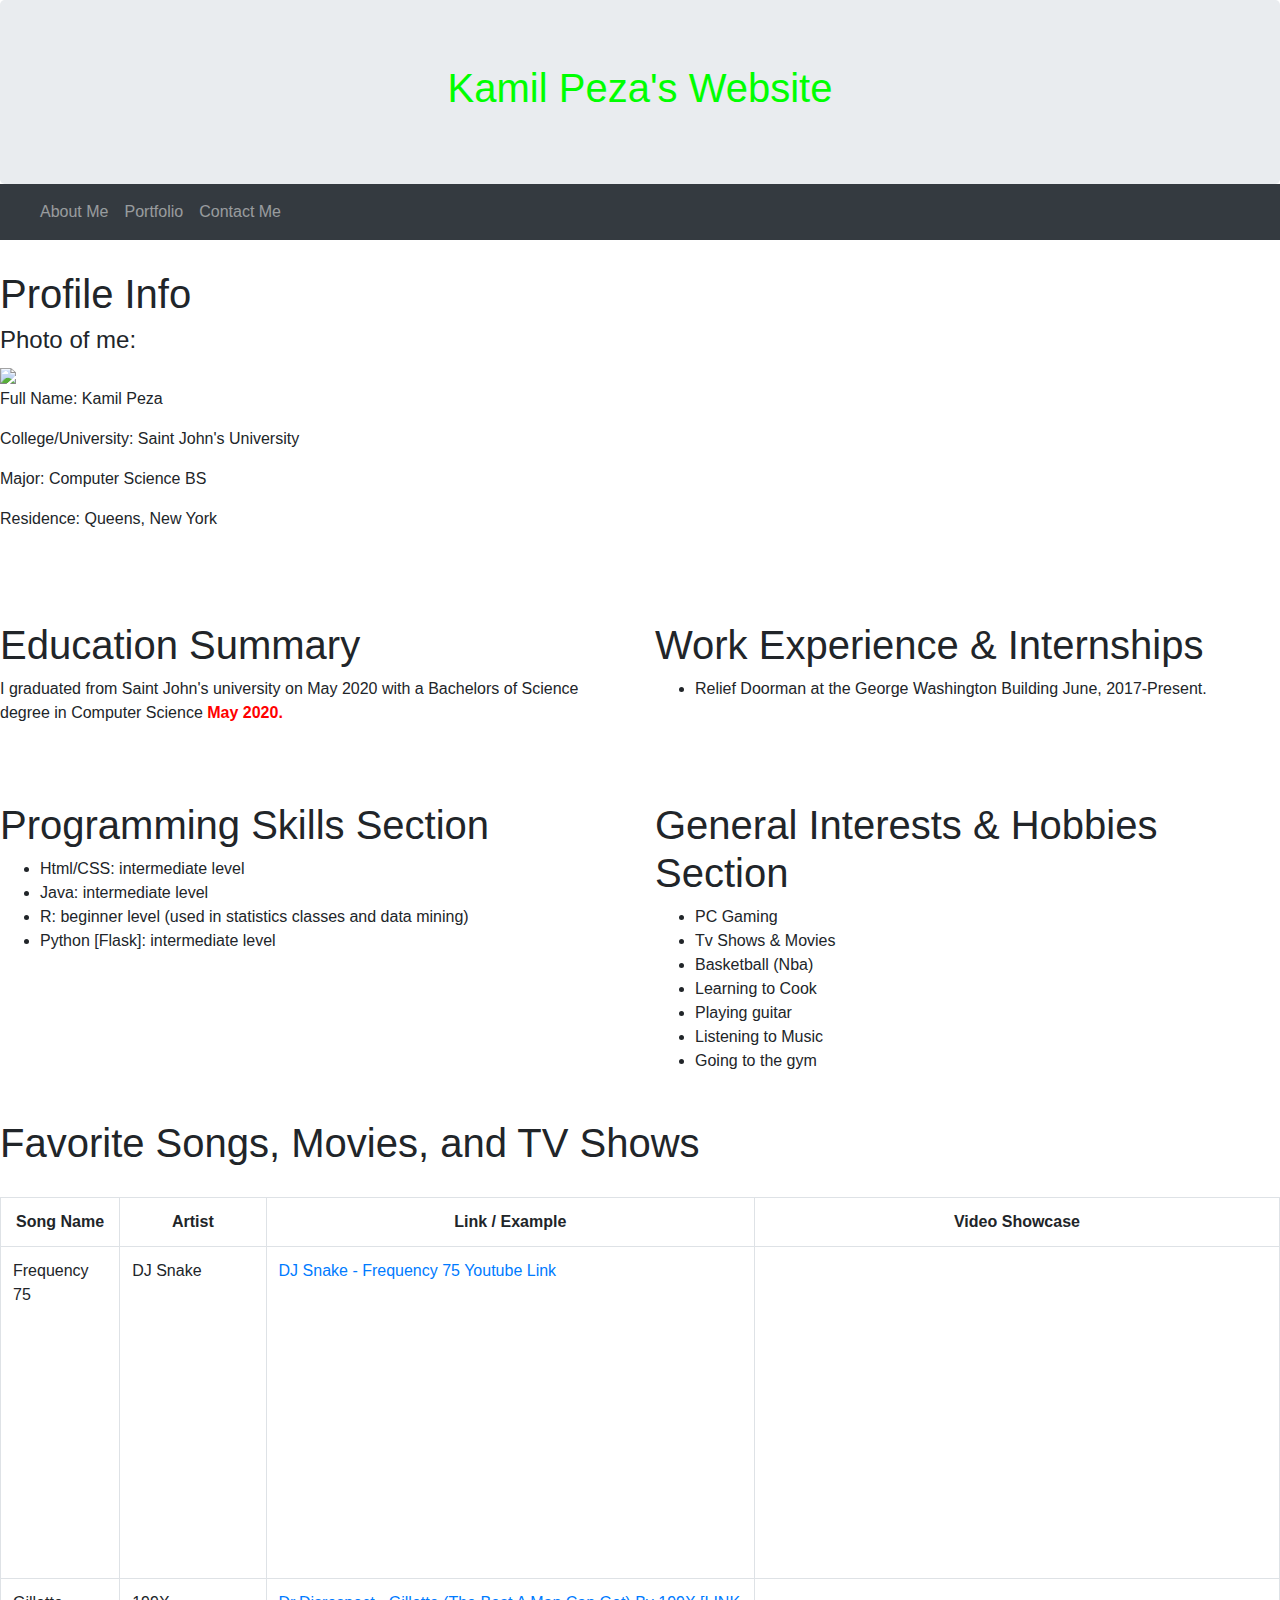
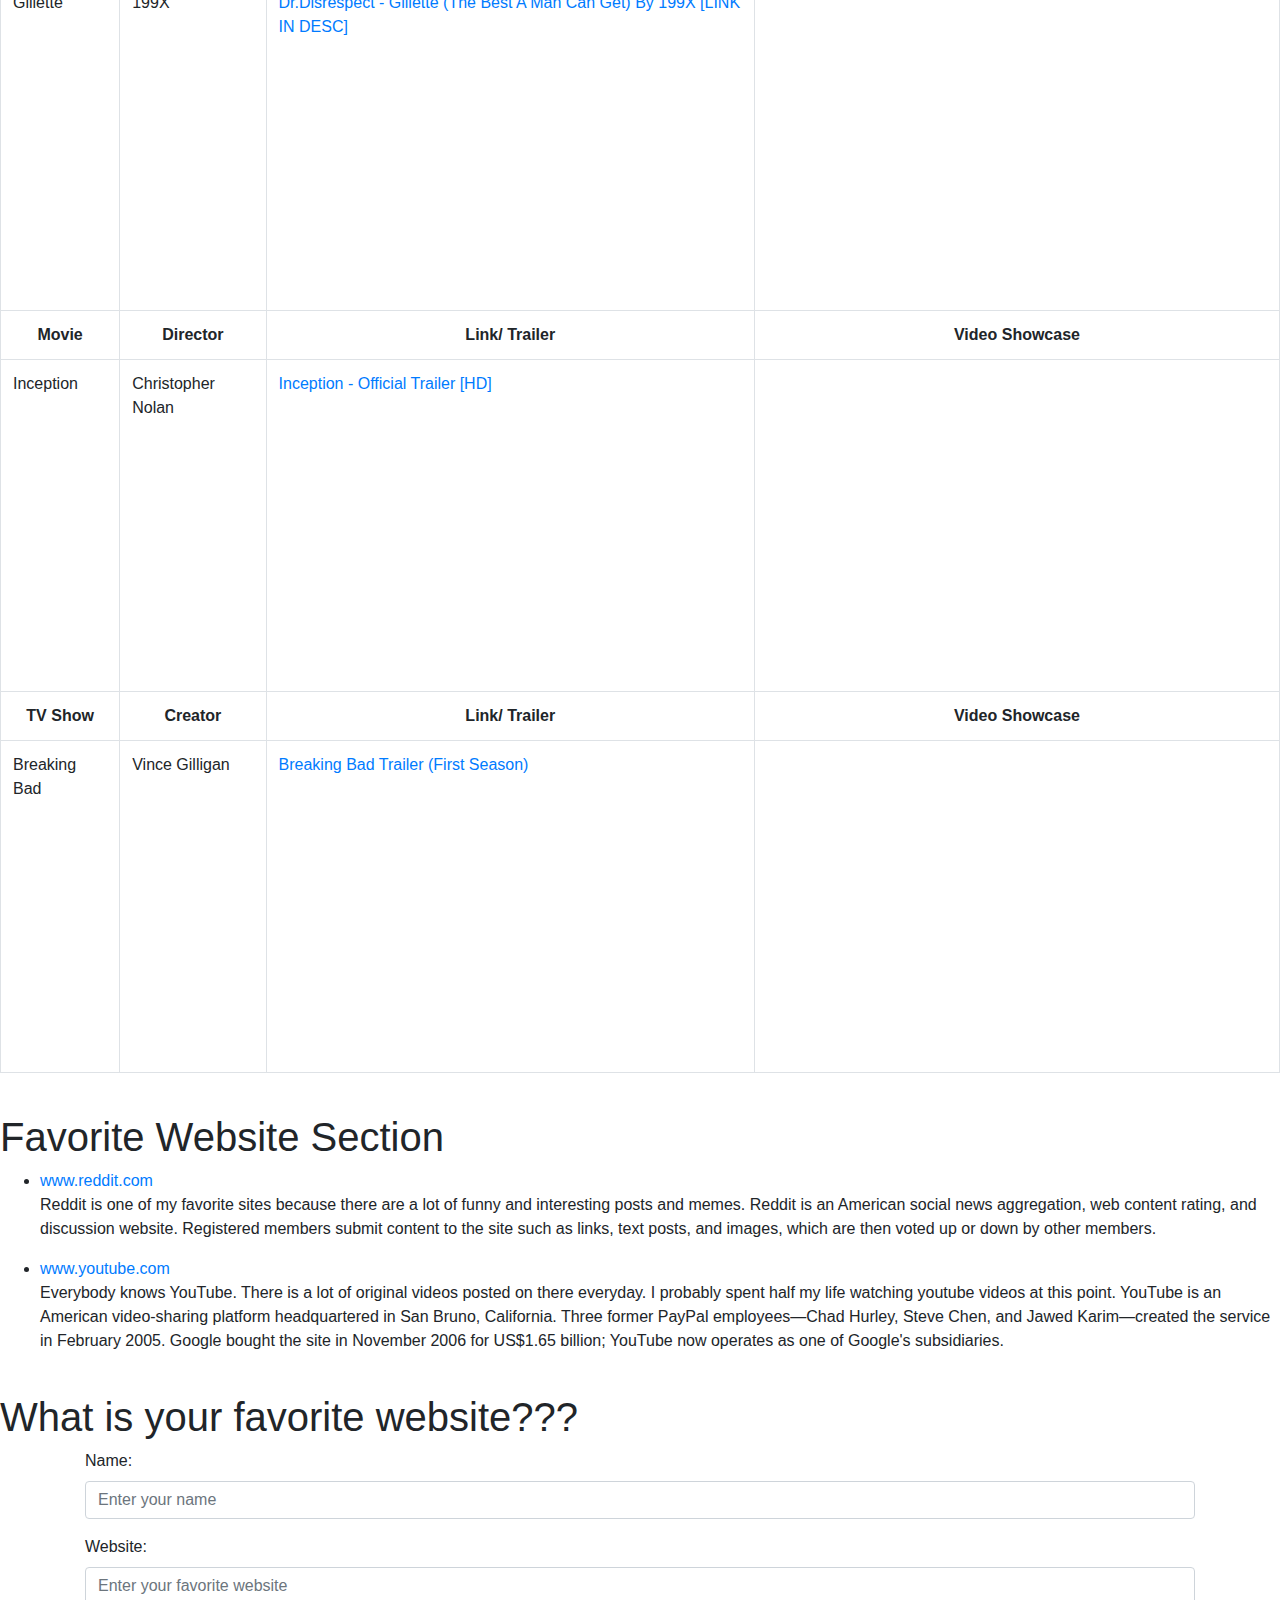
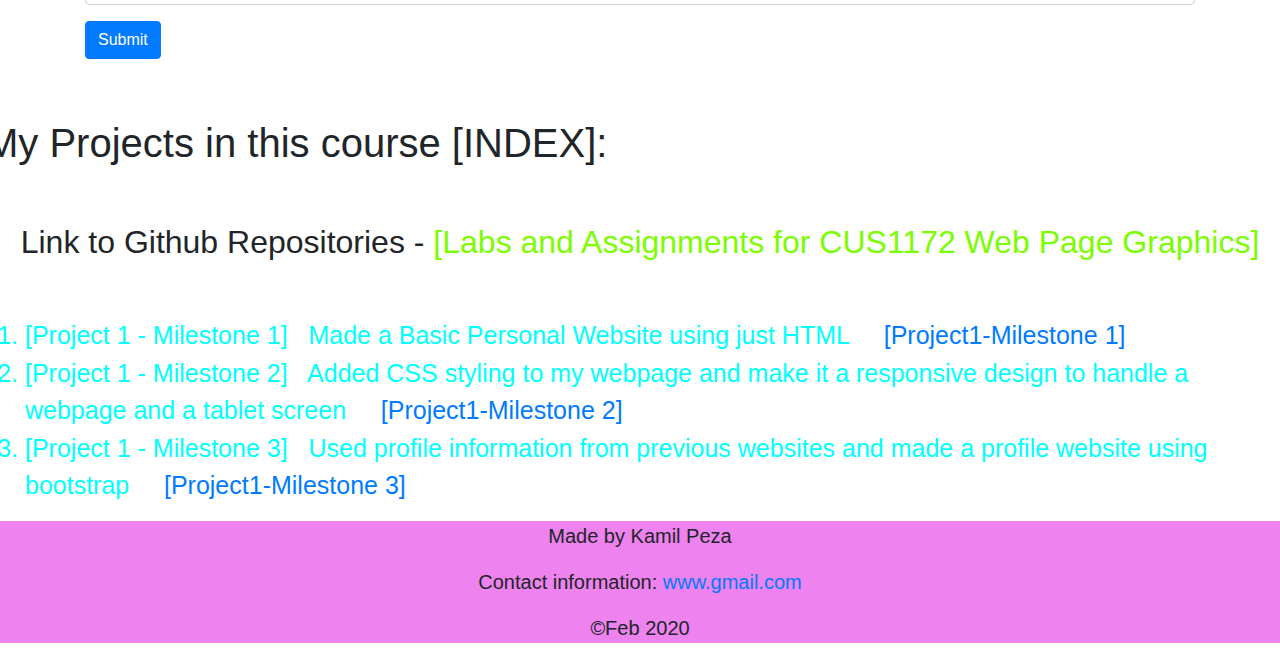
==== HTML/contact_me.html @ cddce847 "First commit of my Portfolio Website" ====
<!-- Kamil's Personal Webiste Portfolio 1.0 -->
<!DOCTYPE html>
<html lang="en">
<head>
  <title>Kamil Peza's Personal Website </title>
  <meta charset="utf-8">
  <meta name="viewport" content="width=device-width, initial-scale=1">

  <!-- CSS Links -->
  <link rel="stylesheet" href="https://maxcdn.bootstrapcdn.com/bootstrap/4.4.1/css/bootstrap.min.css">
  <link rel="stylesheet" href="style.css">

  <!-- JavaScript links-->
  <script src="https://ajax.googleapis.com/ajax/libs/jquery/3.4.1/jquery.min.js"></script>
  <script src="https://cdnjs.cloudflare.com/ajax/libs/popper.js/1.16.0/umd/popper.min.js"></script>
  <script src="https://maxcdn.bootstrapcdn.com/bootstrap/4.4.1/js/bootstrap.min.js"></script>

  <style>
  body {
    background-image: url('OrangeBackground.jpg');
	background-repeat: no-repeat;
	background-attachment:fixed;
	background-size:cover;
  }
  </style>

</head>

<body>

<div class="jumbotron text-center" style="margin-bottom:0">
  <h1 style="color:#00ff00;">Kamil Peza's Website</h1>
</div>

<!--Nav Bar with page links-->
<nav class="navbar navbar-expand-sm bg-dark navbar-dark">
  <a class="navbar-brand" href="#" style="color:aqua;"></a>
  <button class="navbar-toggler" type="button" data-toggle="collapse" data-target="#collapsibleNavbar">
    <span class="navbar-toggler-icon"></span>
  </button>

  <div class="collapse navbar-collapse" id="collapsibleNavbar">
    <ul class="navbar-nav">

      <li class="nav-item" style="color:red;">
        <a class="nav-link" href="#Profile">About Me</a>
      </li>

      <li class="nav-item">
        <a class="nav-link" href="#Education">Portfolio</a>
      </li>

      <li class="nav-item">
        <a class="nav-link" href="#Experience">Contact Me</a>
      </li>

    </ul>

  </div>
</nav>
<!--end of nav bar-->

<div class="container.fluid" style="margin-top:30px; margin-bottom: 90px;">

      <h1 id="Profile">Profile Info</h1>
      <h4>Photo of me:</h4>

	  <img src="https://cdn1.iconfinder.com/data/icons/avatars-55/100/avatar_profile_user_music_headphones_shirt_cool-512.png" class="avatar">

		<p><span class="bold">Full Name:</span> Kamil Peza</p>
		<p><span class="bold">College/University:</span> Saint John's University</p>
		<p><span class="bold">Major:</span> Computer Science BS</p>
		<p><span class="bold">Residence: </span>Queens, New York</p>

</div>

<div class="row" style="margin-bottom: 60px;">
	<div class="col-md-6">
      <h1 id="Education">Education Summary</h1>

      <p>I graduated from Saint John's university on May 2020 with a Bachelors of Science degree in Computer Science <span style="color:red;font-weight:bold">May 2020. </span></p>
    </div>

	<div class="container col-sm-6">
      <h1 id="Experience">Work Experience & Internships</h1>
      <ul>
		<li>Relief Doorman at the George Washington Building June, 2017-Present.</li>
	  </ul>

    </div>
</div>

<div class="row">
	<div class="col-md-6" style="margin-bottom: 60px;">
		<h1 id="Programming">Programming Skills Section</h1>
		<ul>
			<li>Html/CSS: intermediate level</li>
			<li>Java: intermediate level</li>
			<li>R: beginner level (used in statistics classes and data mining)</li>
			<li>Python [Flask]: intermediate level</li>
		</ul>
	</div>

	<div class="col-md-6">
	<h1 id="Interests">General Interests & Hobbies Section</h1>
		<ul class="ulist">
			<li>PC Gaming</li>
			<li>Tv Shows & Movies</li>
			<li>Basketball (Nba)</li>
			<li>Learning to Cook</li>
			<li>Playing guitar</li>
			<li>Listening to Music</li>
			<li>Going to the gym</li>
		</ul>

	</div>
</div>

<div class="container.fluid" style="margin-top:30px;">
	<h1 id="Favorites" style="margin-bottom: 30px;">Favorite Songs, Movies, and TV Shows</h1>

	<table class="table table-bordered" >

		<!-- Songs-->
		<tr>
			<th style="text-align:center;">Song Name</th>
			<th style="text-align:center;">Artist</th>
			<th style="text-align:center;">Link / Example</th>
			<th style="text-align:center;">Video Showcase</th>
		</tr>

		<tr>
			<td>Frequency 75</td>
			<td>DJ Snake</td>
			<td><a href="https://www.youtube.com/watch?v=8SASn5dTaxg" target="_blank">DJ Snake - Frequency 75 Youtube Link</a></td>
			<td><iframe width="500" height="300" src="https://www.youtube.com/embed/8SASn5dTaxg" frameborder="0" allow="accelerometer; autoplay; encrypted-media; gyroscope; picture-in-picture" allowfullscreen></iframe></td>

		</tr>
		<tr>
			<td>Gillette</td>
			<td>199X</td>
			<td><a href="https://www.youtube.com/watch?v=9fWxCIi5PIw" target="_blank">Dr.Disrespect - Gillette (The Best A Man Can Get) By 199X [LINK IN DESC]</a></td>
			<td> <iframe width="500" height="300" src="https://www.youtube.com/embed/9fWxCIi5PIw" frameborder="0" allow="accelerometer; autoplay; encrypted-media; gyroscope; picture-in-picture" allowfullscreen></iframe></td>
		</tr>

		<!-- Movies-->
		<tr>
			<th style="text-align:center;">Movie</th>
			<th style="text-align:center;">Director</th>
			<th style="text-align:center;">Link/ Trailer</th>
			<th style="text-align:center;">Video Showcase</th>
		</tr>

		<tr>
			<td>Inception</td>
			<td>Christopher Nolan </td>
			<td><a href="https://www.youtube.com/watch?v=8hP9D6kZseM" target="_blank">Inception - Official Trailer [HD]</a></td>
			<td><iframe width="500" height="300" src="https://www.youtube.com/embed/8hP9D6kZseM" frameborder="0" allow="accelerometer; autoplay; encrypted-media; gyroscope; picture-in-picture" allowfullscreen></iframe></td>
		</tr>

		<!--TV Show-->
		<tr>
			<th style="text-align:center;">TV Show</th>
			<th style="text-align:center;">Creator</th>
			<th style="text-align:center;">Link/ Trailer</th>
			<th style="text-align:center;">Video Showcase</th>
		</tr>

		<tr>
			<td>Breaking Bad</td>
			<td>Vince Gilligan </td>
			<td><a href="https://www.youtube.com/watch?v=HhesaQXLuRY" target="_blank">Breaking Bad Trailer (First Season)</a></td>
			<td><iframe width="500" height="300" src="https://www.youtube.com/embed/HhesaQXLuRY" frameborder="0" allow="accelerometer; autoplay; encrypted-media; gyroscope; picture-in-picture" allowfullscreen></iframe></td>
		</tr>

		</table>

</div >



	<div class="container.fluid" style="margin-top:40px;">
	<h1 id="Websites">Favorite Website Section</h1>
		<ul>
			<li><a href="https://www.reddit.com/" target="_blank">www.reddit.com</a></li>
			<p style="font-size: 100%; text-align:left;">Reddit is one of my favorite sites because there are a lot of funny and interesting posts and memes. Reddit is an American social news aggregation, web content rating, and discussion website. Registered members submit content to the site such as links, text posts, and images, which are then voted up or down by other members. </p>

			<li><a href="https://www.youtube.com/" target="_blank">www.youtube.com</a></li>
			<p style="font-size: 100%; text-align:left;">Everybody knows YouTube. There is a lot of original videos posted on there everyday. I probably spent half my life watching youtube videos at this point. YouTube is an American video-sharing platform headquartered in San Bruno, California. Three former PayPal employees—Chad Hurley, Steve Chen, and Jawed Karim—created the service in February 2005. Google bought the site in November 2006 for US$1.65 billion; YouTube now operates as one of Google's subsidiaries.</p>

		</ul>

	</div>

	<div class="container.fluid" style="margin-top:40px;">
			<h1 id="Interests">What is your favorite website???</h1>

	</div>
	<div class="container">


  <form action="index.html">

    <div class="form-group">
      <label for="name">Name:</label>
      <input type="name" class="form-control" id="name" placeholder="Enter your name">
    </div>

    <div class="form-group">
      <label for="pwd">Website:</label>
      <input type="password" class="form-control" id="pwd" placeholder="Enter your favorite website">
    </div>

    <button type="submit" class="btn btn-primary">Submit</button>
  </form>
</div>

<div class="row">
	<div class="container.fluid" style="margin-top:60px">

	<h1 id="MyProjects">My Projects in this course [INDEX]: </h1>
		<br><br>

	<h2 style="text-align: center;">Link to Github Repositories - <a href="https://github.com/Developer366/CUS1172_WebPageGraphics-Assignments" style="color:lawngreen;">[Labs and Assignments for CUS1172 Web Page Graphics]</a> </h2>
		<br><br>

		<ol>
			<li style="color:aqua; font-size: 25px;">[Project 1 - Milestone 1] &nbsp Made a Basic Personal Website using just HTML &nbsp &nbsp <a href="https://developer366.github.io/CUS1172_WebPageGraphics-Assignments/CUS1172_Project1_Milestone1/">[Project1-Milestone 1]</a> </li>

			<li style="color:aqua; font-size: 25px;">[Project 1 - Milestone 2] &nbsp Added CSS styling to my webpage and make it a responsive design to handle a webpage and a tablet screen &nbsp &nbsp <a href="https://developer366.github.io/CUS1172_WebPageGraphics-Assignments/CUS1172_Project1_Milestone2/">[Project1-Milestone 2]</a> </li>

			<li style="color:aqua; font-size: 25px;">[Project 1 - Milestone 3] &nbsp Used profile information from previous websites and made a profile website using bootstrap &nbsp &nbsp <a href="https://developer366.github.io/CUS1172_WebPageGraphics-Assignments/CUS1172_Project1_Milestone3/">[Project1-Milestone 3]</a> </li>

		</ol>



	</div>

</div>

<footer class="container-fluid bg-4 text-center" style="background-color: Violet; font-size:20px; line-height: 150%;">

  <p>Made by Kamil Peza</p>
  <p>Contact information: <a href="www.gmail.com">www.gmail.com</a></p>
  <p> &copy;Feb 2020</p>

</footer>

</body>

</html>



<!--

 <ul class="nav nav-pills flex-column">
        <li class="nav-item">
          <a class="nav-link active" href="#">Active</a>
        </li>
        <li class="nav-item">
          <a class="nav-link" href="#">Link</a>
        </li>
        <li class="nav-item">
          <a class="nav-link" href="#">Link</a>
        </li>
        <li class="nav-item">
          <a class="nav-link disabled" href="#">Disabled</a>
        </li>
      </ul>
      <hr class="d-sm-none">



-->
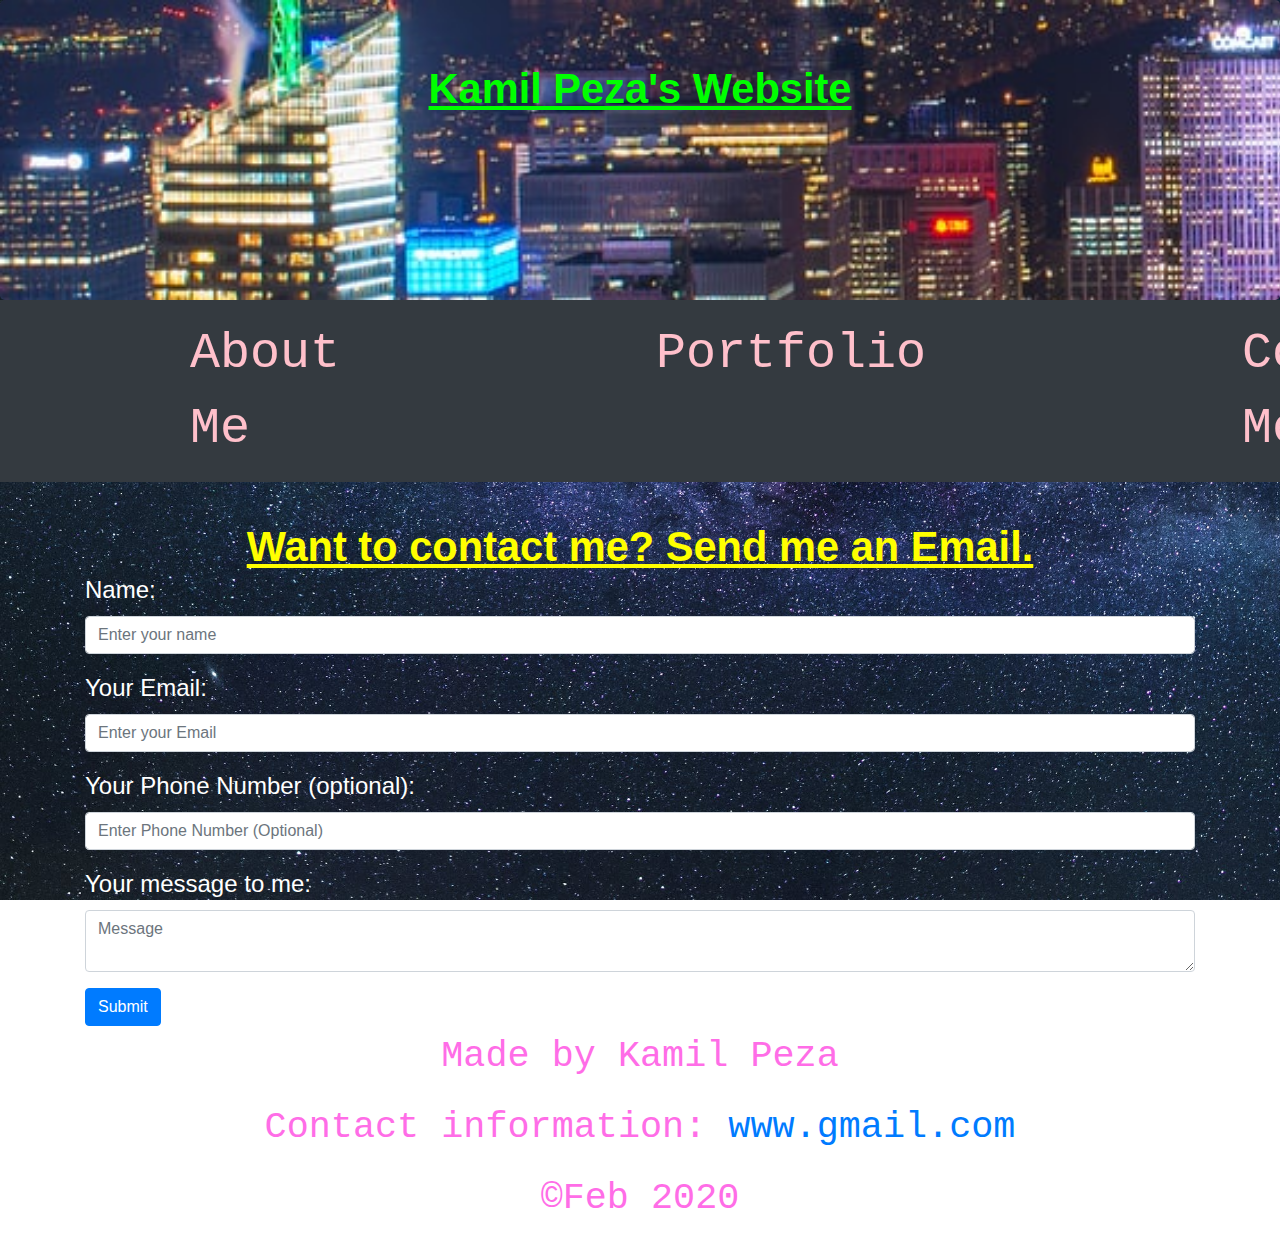
==== commit b25289e4: "Finished portfolio page, stated php" ====
--- a/HTML/contact_me.html
+++ b/HTML/contact_me.html
@@ -8,21 +8,12 @@
 
   <!-- CSS Links -->
   <link rel="stylesheet" href="https://maxcdn.bootstrapcdn.com/bootstrap/4.4.1/css/bootstrap.min.css">
-  <link rel="stylesheet" href="style.css">
+  <link rel="stylesheet" href="../CSS/style.css">
 
   <!-- JavaScript links-->
   <script src="https://ajax.googleapis.com/ajax/libs/jquery/3.4.1/jquery.min.js"></script>
   <script src="https://cdnjs.cloudflare.com/ajax/libs/popper.js/1.16.0/umd/popper.min.js"></script>
   <script src="https://maxcdn.bootstrapcdn.com/bootstrap/4.4.1/js/bootstrap.min.js"></script>
-
-  <style>
-  body {
-    background-image: url('OrangeBackground.jpg');
-	background-repeat: no-repeat;
-	background-attachment:fixed;
-	background-size:cover;
-  }
-  </style>
 
 </head>
 
@@ -60,186 +51,42 @@
 </nav>
 <!--end of nav bar-->
 
-<div class="container.fluid" style="margin-top:30px; margin-bottom: 90px;">
-
-      <h1 id="Profile">Profile Info</h1>
-      <h4>Photo of me:</h4>
-
-	  <img src="https://cdn1.iconfinder.com/data/icons/avatars-55/100/avatar_profile_user_music_headphones_shirt_cool-512.png" class="avatar">
-
-		<p><span class="bold">Full Name:</span> Kamil Peza</p>
-		<p><span class="bold">College/University:</span> Saint John's University</p>
-		<p><span class="bold">Major:</span> Computer Science BS</p>
-		<p><span class="bold">Residence: </span>Queens, New York</p>
-
-</div>
-
-<div class="row" style="margin-bottom: 60px;">
-	<div class="col-md-6">
-      <h1 id="Education">Education Summary</h1>
-
-      <p>I graduated from Saint John's university on May 2020 with a Bachelors of Science degree in Computer Science <span style="color:red;font-weight:bold">May 2020. </span></p>
-    </div>
-
-	<div class="container col-sm-6">
-      <h1 id="Experience">Work Experience & Internships</h1>
-      <ul>
-		<li>Relief Doorman at the George Washington Building June, 2017-Present.</li>
-	  </ul>
-
-    </div>
-</div>
-
-<div class="row">
-	<div class="col-md-6" style="margin-bottom: 60px;">
-		<h1 id="Programming">Programming Skills Section</h1>
-		<ul>
-			<li>Html/CSS: intermediate level</li>
-			<li>Java: intermediate level</li>
-			<li>R: beginner level (used in statistics classes and data mining)</li>
-			<li>Python [Flask]: intermediate level</li>
-		</ul>
-	</div>
-
-	<div class="col-md-6">
-	<h1 id="Interests">General Interests & Hobbies Section</h1>
-		<ul class="ulist">
-			<li>PC Gaming</li>
-			<li>Tv Shows & Movies</li>
-			<li>Basketball (Nba)</li>
-			<li>Learning to Cook</li>
-			<li>Playing guitar</li>
-			<li>Listening to Music</li>
-			<li>Going to the gym</li>
-		</ul>
-
-	</div>
-</div>
-
-<div class="container.fluid" style="margin-top:30px;">
-	<h1 id="Favorites" style="margin-bottom: 30px;">Favorite Songs, Movies, and TV Shows</h1>
-
-	<table class="table table-bordered" >
-
-		<!-- Songs-->
-		<tr>
-			<th style="text-align:center;">Song Name</th>
-			<th style="text-align:center;">Artist</th>
-			<th style="text-align:center;">Link / Example</th>
-			<th style="text-align:center;">Video Showcase</th>
-		</tr>
-
-		<tr>
-			<td>Frequency 75</td>
-			<td>DJ Snake</td>
-			<td><a href="https://www.youtube.com/watch?v=8SASn5dTaxg" target="_blank">DJ Snake - Frequency 75 Youtube Link</a></td>
-			<td><iframe width="500" height="300" src="https://www.youtube.com/embed/8SASn5dTaxg" frameborder="0" allow="accelerometer; autoplay; encrypted-media; gyroscope; picture-in-picture" allowfullscreen></iframe></td>
-
-		</tr>
-		<tr>
-			<td>Gillette</td>
-			<td>199X</td>
-			<td><a href="https://www.youtube.com/watch?v=9fWxCIi5PIw" target="_blank">Dr.Disrespect - Gillette (The Best A Man Can Get) By 199X [LINK IN DESC]</a></td>
-			<td> <iframe width="500" height="300" src="https://www.youtube.com/embed/9fWxCIi5PIw" frameborder="0" allow="accelerometer; autoplay; encrypted-media; gyroscope; picture-in-picture" allowfullscreen></iframe></td>
-		</tr>
-
-		<!-- Movies-->
-		<tr>
-			<th style="text-align:center;">Movie</th>
-			<th style="text-align:center;">Director</th>
-			<th style="text-align:center;">Link/ Trailer</th>
-			<th style="text-align:center;">Video Showcase</th>
-		</tr>
-
-		<tr>
-			<td>Inception</td>
-			<td>Christopher Nolan </td>
-			<td><a href="https://www.youtube.com/watch?v=8hP9D6kZseM" target="_blank">Inception - Official Trailer [HD]</a></td>
-			<td><iframe width="500" height="300" src="https://www.youtube.com/embed/8hP9D6kZseM" frameborder="0" allow="accelerometer; autoplay; encrypted-media; gyroscope; picture-in-picture" allowfullscreen></iframe></td>
-		</tr>
-
-		<!--TV Show-->
-		<tr>
-			<th style="text-align:center;">TV Show</th>
-			<th style="text-align:center;">Creator</th>
-			<th style="text-align:center;">Link/ Trailer</th>
-			<th style="text-align:center;">Video Showcase</th>
-		</tr>
-
-		<tr>
-			<td>Breaking Bad</td>
-			<td>Vince Gilligan </td>
-			<td><a href="https://www.youtube.com/watch?v=HhesaQXLuRY" target="_blank">Breaking Bad Trailer (First Season)</a></td>
-			<td><iframe width="500" height="300" src="https://www.youtube.com/embed/HhesaQXLuRY" frameborder="0" allow="accelerometer; autoplay; encrypted-media; gyroscope; picture-in-picture" allowfullscreen></iframe></td>
-		</tr>
-
-		</table>
-
-</div >
-
-
 
 	<div class="container.fluid" style="margin-top:40px;">
-	<h1 id="Websites">Favorite Website Section</h1>
-		<ul>
-			<li><a href="https://www.reddit.com/" target="_blank">www.reddit.com</a></li>
-			<p style="font-size: 100%; text-align:left;">Reddit is one of my favorite sites because there are a lot of funny and interesting posts and memes. Reddit is an American social news aggregation, web content rating, and discussion website. Registered members submit content to the site such as links, text posts, and images, which are then voted up or down by other members. </p>
-
-			<li><a href="https://www.youtube.com/" target="_blank">www.youtube.com</a></li>
-			<p style="font-size: 100%; text-align:left;">Everybody knows YouTube. There is a lot of original videos posted on there everyday. I probably spent half my life watching youtube videos at this point. YouTube is an American video-sharing platform headquartered in San Bruno, California. Three former PayPal employees—Chad Hurley, Steve Chen, and Jawed Karim—created the service in February 2005. Google bought the site in November 2006 for US$1.65 billion; YouTube now operates as one of Google's subsidiaries.</p>
-
-		</ul>
-
-	</div>
-
-	<div class="container.fluid" style="margin-top:40px;">
-			<h1 id="Interests">What is your favorite website???</h1>
+			<h1 id="Interests">Want to contact me? Send me an Email.</h1>
 
 	</div>
 	<div class="container">
 
 
-  <form action="index.html">
-
+  <form method="post" action="ContactFormHandler.php">
     <div class="form-group">
       <label for="name">Name:</label>
-      <input type="name" class="form-control" id="name" placeholder="Enter your name">
+      <input type="name" class="form-control" id="name" placeholder="Enter your name" required>
     </div>
 
     <div class="form-group">
-      <label for="pwd">Website:</label>
-      <input type="password" class="form-control" id="pwd" placeholder="Enter your favorite website">
+      <label for="pwd">Your Email:</label>
+      <input type="Email" class="form-control" id="pwd" placeholder="Enter your Email">
+    </div>
+
+    <div class="form-group">
+      <label for="pwd">Your Phone Number (optional):</label>
+      <input type="number" class="form-control" id="pwd" placeholder="Enter Phone Number (Optional)">
+    </div>
+
+    <div class="form-group">
+      <label for="pwd">Your message to me:</label>
+      <textarea class="form-control" placeholder="Message" row="4" required></textarea>
     </div>
 
     <button type="submit" class="btn btn-primary">Submit</button>
   </form>
 </div>
 
-<div class="row">
-	<div class="container.fluid" style="margin-top:60px">
-
-	<h1 id="MyProjects">My Projects in this course [INDEX]: </h1>
-		<br><br>
-
-	<h2 style="text-align: center;">Link to Github Repositories - <a href="https://github.com/Developer366/CUS1172_WebPageGraphics-Assignments" style="color:lawngreen;">[Labs and Assignments for CUS1172 Web Page Graphics]</a> </h2>
-		<br><br>
-
-		<ol>
-			<li style="color:aqua; font-size: 25px;">[Project 1 - Milestone 1] &nbsp Made a Basic Personal Website using just HTML &nbsp &nbsp <a href="https://developer366.github.io/CUS1172_WebPageGraphics-Assignments/CUS1172_Project1_Milestone1/">[Project1-Milestone 1]</a> </li>
-
-			<li style="color:aqua; font-size: 25px;">[Project 1 - Milestone 2] &nbsp Added CSS styling to my webpage and make it a responsive design to handle a webpage and a tablet screen &nbsp &nbsp <a href="https://developer366.github.io/CUS1172_WebPageGraphics-Assignments/CUS1172_Project1_Milestone2/">[Project1-Milestone 2]</a> </li>
-
-			<li style="color:aqua; font-size: 25px;">[Project 1 - Milestone 3] &nbsp Used profile information from previous websites and made a profile website using bootstrap &nbsp &nbsp <a href="https://developer366.github.io/CUS1172_WebPageGraphics-Assignments/CUS1172_Project1_Milestone3/">[Project1-Milestone 3]</a> </li>
-
-		</ol>
 
 
-
-	</div>
-
-</div>
-
-<footer class="container-fluid bg-4 text-center" style="background-color: Violet; font-size:20px; line-height: 150%;">
+<footer class="container-fluid bg-4 text-center" font-size:20px; line-height: 150%;">
 
   <p>Made by Kamil Peza</p>
   <p>Contact information: <a href="www.gmail.com">www.gmail.com</a></p>
--- a/CSS/style.css
+++ b/CSS/style.css
@@ -0,0 +1,98 @@
+.jumbotron {
+		/*	border-radius: 0 !important;*/
+	background-image: url("../IMAGES/NightCity.jpg");
+	background-attachment:fixed;
+	background-repeat: no-repeat;
+	background-size:cover;
+	height:300px;
+}
+body {
+	background-image: url("../IMAGES/milyway.jpeg");
+	background-repeat: no-repeat;
+	background-attachment:fixed;
+	background-size:cover;
+}
+li {
+	font-size: 30px;
+	color: #FF6DE7;
+}
+h1 {
+	text-align: center;
+	color: yellow;
+	text-decoration: underline;
+	font-size: 260%;
+	font-weight: bold;
+}
+h2 {
+	text-align: center;
+	color: yellow;
+	font-size: 220%;
+	font-weight: bold;
+	margin-top:30px;
+}
+h4 {
+	text-align: center;
+	color: BlueViolet;
+}
+.avatar{
+	width:20%;
+	height:20%;
+	margin-left: auto;
+	margin-right:auto;
+	display:block;
+}
+p {
+	font-family: OCR A Std, monospace;
+	text-align: center;
+	font-size: 230%;
+	color:#FF6DE7;
+}
+.bold {
+	font-weight:900;
+	color: yellow;
+}
+ul{
+	font-family: OCR A Std, monospace;
+	font-size: 200%;
+}
+.nav-item a{
+	/*	text-align:center !important; */
+		color: pink !important;
+		font-size: 50px;
+		margin-left: 150px;
+		margin-right: 150px;
+	}
+#Interests {
+		display: table;
+		margin: 0 auto;
+		list-style-type: square;
+}
+th {
+	color:red;
+}
+tr {
+	color: pink;
+	font-size:30px;
+}
+footer {
+	padding: 3px;
+	color: red;
+}
+.link {
+	color: red;
+	text-align: center;
+	font-size:300%;
+	margin-left:auto;
+	margin-right: auto;
+	display:block;
+}
+label {
+	font-size: 150%;
+	color:white;
+
+}
+/*
+.mySlides {
+	display:none;
+}
+*/
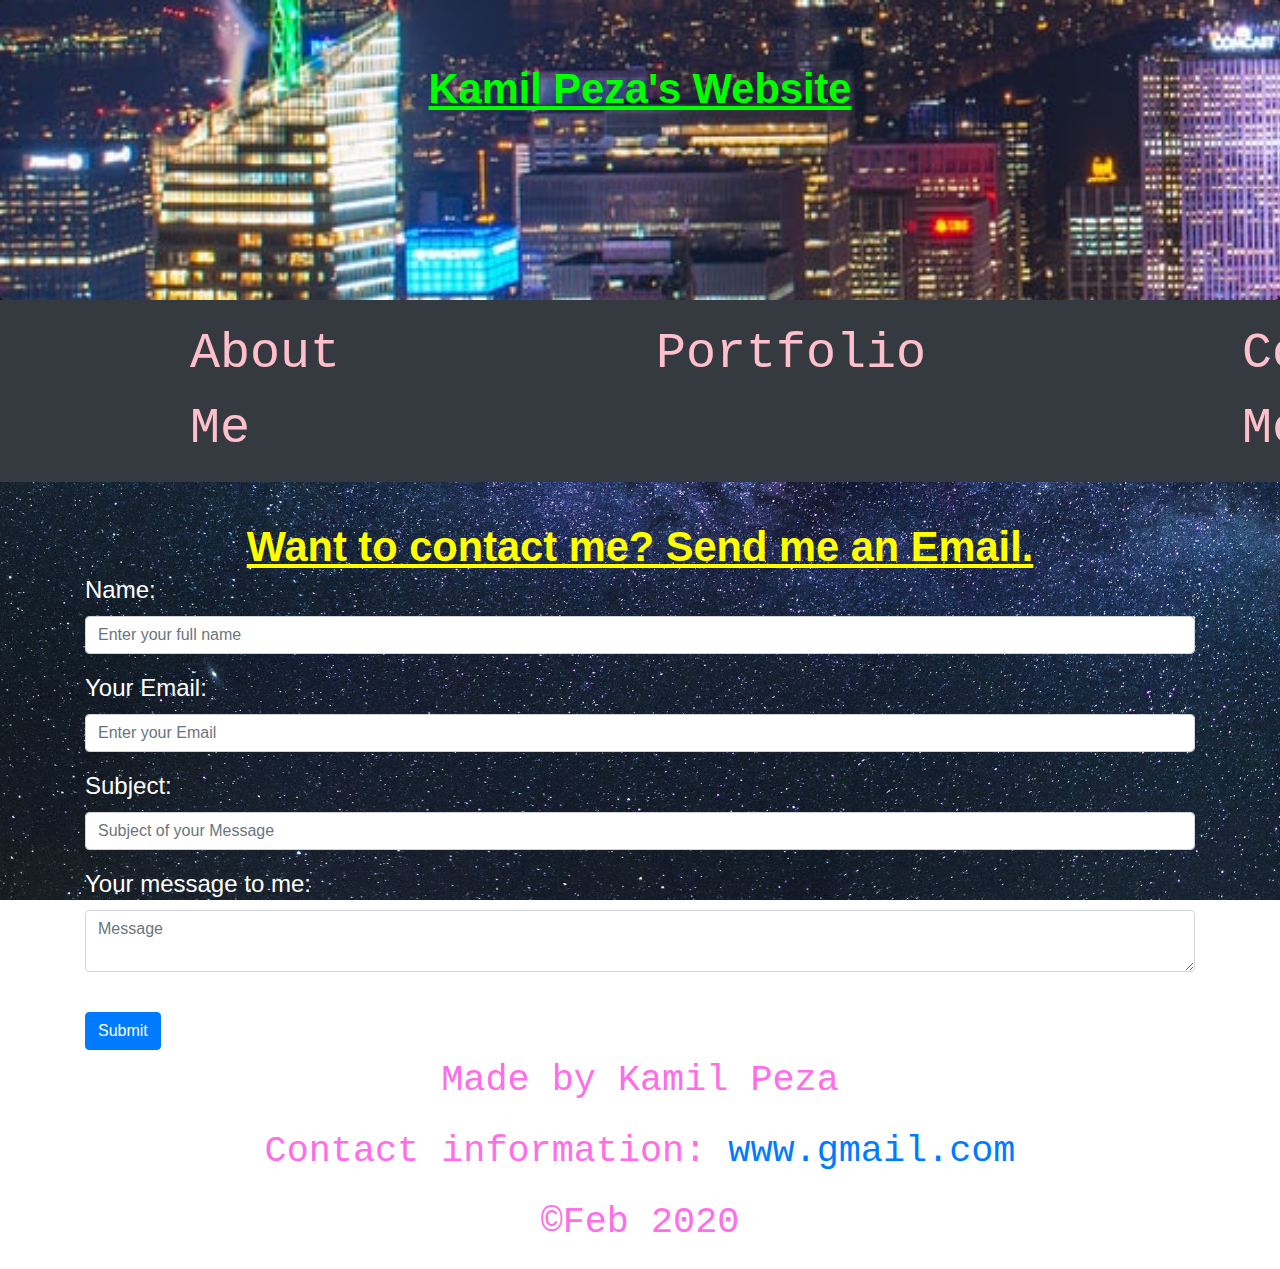
==== commit 97e74c89: "Worked on php file" ====
--- a/HTML/contact_me.html
+++ b/HTML/contact_me.html
@@ -51,42 +51,41 @@
 </nav>
 <!--end of nav bar-->
 
-
 	<div class="container.fluid" style="margin-top:40px;">
 			<h1 id="Interests">Want to contact me? Send me an Email.</h1>
 
 	</div>
 	<div class="container">
 
-
-  <form method="post" action="ContactFormHandler.php">
+<!-- enter your name-->
+<form method="post" action="ContactFormHandler.php">
     <div class="form-group">
       <label for="name">Name:</label>
-      <input type="name" class="form-control" id="name" placeholder="Enter your name" required>
+      <input type="name" class="form-control" name="name" placeholder="Enter your full name" required>
     </div>
-
+<!-- enter your Email-->
     <div class="form-group">
-      <label for="pwd">Your Email:</label>
-      <input type="Email" class="form-control" id="pwd" placeholder="Enter your Email">
+      <label for="email">Your Email:</label>
+      <input type="Email" class="form-control" name="email" placeholder="Enter your Email">
     </div>
-
+<!-- enter your Subject-->
     <div class="form-group">
-      <label for="pwd">Your Phone Number (optional):</label>
-      <input type="number" class="form-control" id="pwd" placeholder="Enter Phone Number (Optional)">
+      <label for="subject">Subject:</label>
+      <input type="text" class="form-control" name="subject" placeholder="Subject of your Message">
     </div>
-
+<!-- enter your Message-->
     <div class="form-group">
       <label for="pwd">Your message to me:</label>
-      <textarea class="form-control" placeholder="Message" row="4" required></textarea>
+      <textarea class="form-control" placeholder="Message" name="message" cols="50" row="5" required></textarea>
     </div>
+    <br>
 
-    <button type="submit" class="btn btn-primary">Submit</button>
+    <button type="submit" name="SendMail"class="btn btn-primary">Submit</button>
   </form>
 </div>
 
 
-
-<footer class="container-fluid bg-4 text-center" font-size:20px; line-height: 150%;">
+<footer class="container-fluid bg-4 text-center" font-size:20px; line-height: 150%;>
 
   <p>Made by Kamil Peza</p>
   <p>Contact information: <a href="www.gmail.com">www.gmail.com</a></p>
